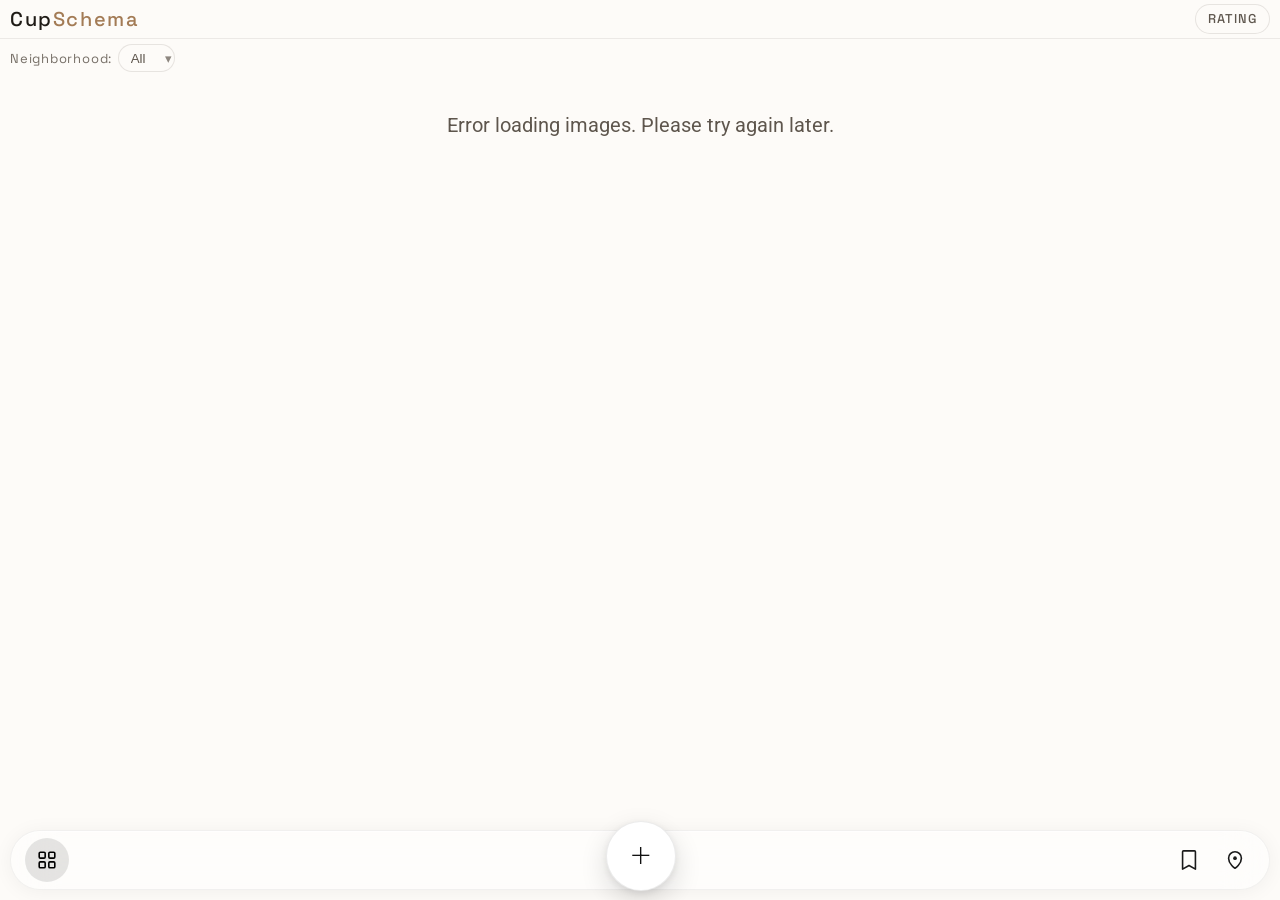
==== docs/index.html @ 4fd27915 "cleaner bar" ====
<!DOCTYPE html>
<html lang="en">

<head>
    <meta charset="UTF-8">
    <meta name="viewport" content="width=device-width, initial-scale=1.0, viewport-fit=cover">
    <meta name="theme-color" content="#ffffff">
    <meta name="apple-mobile-web-app-capable" content="yes">
    <title>The Cup Schema</title>
    <link rel="icon" type="image/x-icon" href="favicon.ico">
    <link rel="preconnect" href="https://fonts.googleapis.com">
    <link rel="preconnect" href="https://fonts.gstatic.com" crossorigin>
    <link href="https://fonts.googleapis.com/css2?family=Roboto:wght@300;400;500;700&display=swap" rel="stylesheet">
    <link href="https://fonts.googleapis.com/css2?family=Space+Grotesk:wght@300;400;500;600;700&display=swap"
        rel="stylesheet">
    <link rel="stylesheet" href="chrome.css?v=8">
    <style>
        /* Warm palette inspired by cup_schema_redesign — used across gallery + chrome fallbacks */
        :root {
            --schema-bg: #fdfbf8;
            --schema-surface: #ffffff;
            --schema-bg-secondary: #f5ede3;
            --schema-text-primary: #1f1b16;
            --schema-text-secondary: #5e564d;
            --schema-text-tertiary: #8a8279;
            --schema-accent: #a37b55;
            --schema-accent-soft: #d3c5b5;
            --schema-border: rgba(43, 26, 14, 0.14);
            --schema-border-secondary: rgba(44, 26, 14, 0.1);
            --schema-border-tertiary: rgba(44, 26, 14, 0.08);
            --schema-inverted: #2c1a0e;
            --schema-inverted-fg: #f5ede3;
            --schema-radius-lg: 12px;
        }

        * {
            margin: 0;
            padding: 0;
            box-sizing: border-box;
        }

        body {
            font-family: 'Roboto', -apple-system, BlinkMacSystemFont, 'Segoe UI', Oxygen, Ubuntu, Cantarell, sans-serif;
            background: var(--schema-bg);
            padding: 0;
            margin: 0;
            color: var(--schema-text-primary);
            user-select: none;
        }

        .content-wrapper {
            padding: 0;
            margin-top: 0;
        }

        .toggle-container {
            display: flex;
            justify-content: flex-start;
            align-items: center;
            gap: 1rem;
            padding: 6px var(--chrome-gutter-end) 2px var(--chrome-gutter-start);
            margin: 0;
            position: relative;
            z-index: 1;
            background: var(--schema-bg);
        }

        .filter-wrapper {
            display: flex;
            align-items: center;
            gap: 0.35rem;
            font-family: 'Space Grotesk', sans-serif;
            font-size: 0.8125rem;
            color: var(--schema-text-secondary);
            letter-spacing: 0.06em;
        }

        .filter-label {
            opacity: 0.85;
            user-select: none !important;
            /* Prevent text selection globally */
            -webkit-user-select: none !important;
            /* For Safari and iOS */
        }

        .filter-select-wrapper {
            display: inline-flex;
            align-items: center;
            position: relative;
            user-select: none !important;
            /* Prevent text selection globally */
            -webkit-user-select: none !important;
            /* For Safari and iOS */
        }

        .filter-select {
            -webkit-appearance: none;
            -moz-appearance: none;
            appearance: none;
            padding: 0.35rem 1.75rem 0.35rem 0.75rem;
            border-radius: 20px;
            border: 0.5px solid var(--schema-border-secondary);
            background-color: var(--schema-bg);
            color: var(--schema-text-secondary);
            cursor: pointer;
            outline: none;
        }

        .filter-arrow {
            font-size: 0.8rem;
            user-select: none !important;
            /* Prevent text selection globally */
            -webkit-user-select: none !important;
            /* For Safari and iOS */
            opacity: 0.7;
            position: absolute;
            right: 0.1rem;
            pointer-events: none;
        }

        .gallery {
            display: grid;
            /* Same auto-fill min widths as pre-redesign (HEAD~2) */
            grid-template-columns: repeat(auto-fill, minmax(300px, 1fr));
            gap: 1.5rem;
            padding: 0.4rem var(--chrome-gutter-end) 1.5rem var(--chrome-gutter-start);
            margin-top: 0;
        }

        /* Full-width row so IntersectionObserver can detect approach to list end */
        .gallery-sentinel {
            grid-column: 1 / -1;
            min-height: 1px;
            pointer-events: none;
        }

        .cafe-card {
            background: var(--schema-bg);
            border: 0.4px solid var(--schema-border);
            border-radius: var(--schema-radius-lg);
            overflow: hidden;
            transition: border-color 0.15s ease, box-shadow 0.15s ease;
            position: relative;
            cursor: default;
            touch-action: manipulation;
            -webkit-tap-highlight-color: transparent;
            min-width: 0;
            width: 100%;
            max-width: 100%;
        }

        .cafe-card:hover {
            border-color: var(--schema-accent);
            box-shadow: 0 1px 0 rgba(163, 123, 85, 0.25);
        }

        .cafe-image-container {
            position: relative;
            user-select: none !important;
            /* Prevent text selection globally */
            -webkit-user-select: none !important;
            /* For Safari and iOS */
            width: 100%;
            height: 228px;
            contain: layout style paint;
            border-radius: var(--schema-radius-lg) var(--schema-radius-lg) 0 0;
            overflow: hidden;
        }

        .cafe-image {
            width: 100%;
            height: 100%;
            object-fit: cover;
            border-radius: 0;
            box-shadow: none;
            filter: contrast(1.05) saturate(1.05);
            transition: filter 0.3s ease;
        }

        .cups-container {
            display: flex;
            justify-content: center;
            align-items: center;
            gap: 0.5rem;
            flex-wrap: wrap;
            contain: layout style paint;
        }

        .cup-icon {
            width: 2rem;
            height: 2rem;
            display: inline-block;
            flex-shrink: 0;
            position: relative;
            will-change: transform;
        }

        .cup-icon svg {
            width: 100%;
            height: 100%;
            display: block;
        }

        .cup-icon.half {
            overflow: hidden;
        }

        .cup-icon.half svg {
            clip-path: inset(50% 0 0 0);
        }

        .cafe-card-text {
            background: var(--schema-bg);
            padding: 14px 16px 14px;
            text-align: left;
        }

        .cafe-card-body-row {
            display: flex;
            align-items: center;
            justify-content: space-between;
            gap: 12px;
        }

        .cafe-card-meta {
            min-width: 0;
            flex: 1;
        }

        .cafe-name-row {
            display: flex;
            align-items: center;
            gap: 6px;
            margin-bottom: 3px;
        }

        .cafe-type-emoji {
            font-size: 1.125rem;
            line-height: 1;
            flex-shrink: 0;
        }

        .cafe-card-rating {
            flex-shrink: 0;
            display: flex;
            flex-direction: column;
            align-items: flex-end;
            justify-content: center;
            gap: 2px;
        }

        .cafe-rating-cups {
            justify-content: flex-end;
            align-items: center;
            gap: 4px;
            flex-wrap: nowrap;
        }

        .cafe-rating-cups .cup-icon {
            width: 1.55rem;
            height: 1.55rem;
        }

        .cafe-name {
            user-select: none !important;
            /* Prevent text selection globally */
            -webkit-user-select: none !important;
            /* For Safari and iOS */
            padding: 0;
            margin: 0;
            font-size: 1rem;
            font-weight: 500;
            text-align: left;
            color: var(--schema-text-primary);
            font-family: 'Space Grotesk', sans-serif;
            background-color: transparent;
            letter-spacing: -0.02em;
            min-width: 0;
        }

        .cafe-neighborhood {
            user-select: none !important;
            /* Prevent text selection globally */
            -webkit-user-select: none !important;
            /* For Safari and iOS */
            font-family: 'Space Grotesk', sans-serif;
            font-size: 0.75rem;
            letter-spacing: 0;
            text-transform: none;
            color: var(--schema-text-secondary);
            text-align: left;
            padding: 0;
            display: flex;
            align-items: center;
            gap: 4px;
        }

        .cafe-subway-icons {
            position: absolute;
            user-select: none !important;
            /* Prevent text selection globally */
            -webkit-user-select: none !important;
            /* For Safari and iOS */
            top: 10px;
            right: 10px;
            bottom: auto;
            left: auto;
            display: flex;
            justify-content: flex-end;
            align-items: center;
            gap: 5px;
            flex-wrap: wrap;
            max-width: calc(100% - 48px);
            z-index: 8;
        }

        .cafe-share-button {
            position: absolute;
            user-select: none !important;
            /* Prevent text selection globally */
            -webkit-user-select: none !important;
            /* For Safari and iOS */
            top: 8px;
            left: 8px;
            right: auto;
            width: 28px;
            height: 28px;
            display: flex;
            align-items: center;
            justify-content: center;
            background: rgba(255, 255, 255, 0.92);
            border-radius: 50%;
            border: 0.5px solid var(--schema-border-secondary);
            cursor: pointer;
            box-shadow: 0 1px 2px rgba(0, 0, 0, 0.06);
            transition: background-color 0.2s ease, box-shadow 0.2s ease, transform 0.1s ease;
            flex-shrink: 0;
            padding: 0;
            text-decoration: none;
            color: var(--schema-text-secondary);
            font-size: 12px;
            z-index: 9;
            touch-action: manipulation;
        }

        .cafe-share-button::before {
            content: '';
            position: absolute;
            top: -8px;
            left: -8px;
            width: 44px;
            height: 44px;
            background: transparent;
            z-index: -1;
        }

        .cafe-share-button:hover {
            background: var(--schema-bg-secondary);
            color: var(--schema-text-primary);
            box-shadow: 0 1px 4px rgba(0, 0, 0, 0.08);
            transform: scale(1.03);
        }

        .cafe-share-button:active {
            transform: scale(0.97);
        }

        .cafe-share-button svg {
            width: 12px;
            height: 12px;
            fill: currentColor;
        }

        .cafe-pin {
            text-decoration: none !important;
            color: var(--schema-accent);
            font-size: 0.6875rem;
            opacity: 0.95;
            cursor: pointer;
            transition: opacity 0.2s ease, transform 0.1s ease;
        }

        .cafe-pin:hover,
        .cafe-pin:focus,
        .cafe-pin:active {
            text-decoration: none !important;
            opacity: 0.8;
            transform: scale(1.2);
        }

        .cafe-pin:active {
            opacity: 0.9;
            transform: scale(0.95);
        }

        .subway-icon {
            width: 20px;
            height: 20px;
            display: inline-block;
            flex-shrink: 0;
            background: rgba(255, 255, 255, 0.9);
            border-radius: 50%;
            padding: 2px;
            box-shadow: 0 1px 3px rgba(0, 0, 0, 0.2);
        }

        .subway-icon svg {
            width: 100%;
            height: 100%;
            display: block;
        }

        .loading {
            grid-column: 1 / -1;
            text-align: center;
            padding: 2rem;
            font-size: 1.25rem;
            color: var(--schema-text-secondary);
        }

        @media (max-width: 768px) {
            .content-wrapper {
                padding: 0;
            }

            .gallery {
                grid-template-columns: repeat(auto-fill, minmax(250px, 1fr));
                gap: 1rem;
                padding: 0.35rem var(--chrome-gutter-end) 1rem var(--chrome-gutter-start);
            }
        }
    </style>
</head>

<body class="has-chrome" data-chrome-page="gallery">
    <header class="chrome-header">
        <div class="chrome-header-inner">
            <a href="index.html" class="chrome-brand">Cup <span class="chrome-brand-accent">Schema</span></a>
            <button type="button" class="chrome-sort" id="toggle-sort">RATING</button>
        </div>
    </header>

    <div class="toggle-container">
        <div class="filter-wrapper">
            <span class="filter-label">Neighborhood:</span>
            <div class="filter-select-wrapper">
                <select id="neighborhood-filter" class="filter-select">
                    <option value="all">All</option>
                </select>
                <span class="filter-arrow">▾</span>
            </div>
        </div>
    </div>

    <div class="content-wrapper">
        <div id="gallery" class="gallery">
            <div class="loading">Loading café images...</div>
        </div>
    </div>

    <footer class="chrome-footer">
        <div class="chrome-footer-track">
            <div class="chrome-footer-side chrome-footer-side--leading">
                <a href="index.html" class="chrome-nav-a chrome-nav-gallery is-active" aria-label="Gallery"
                    aria-current="page">
                    <svg class="chrome-nav-icon" viewBox="0 0 24 24" fill="none" stroke="currentColor"
                        stroke-width="1.75" stroke-linecap="round" stroke-linejoin="round" aria-hidden="true">
                        <rect x="3.5" y="3.5" width="6.5" height="6.5" rx="1.25" />
                        <rect x="14" y="3.5" width="6.5" height="6.5" rx="1.25" />
                        <rect x="3.5" y="14" width="6.5" height="6.5" rx="1.25" />
                        <rect x="14" y="14" width="6.5" height="6.5" rx="1.25" />
                    </svg>
                </a>
            </div>
            <div class="chrome-footer-center">
                <a href="add.html" class="chrome-fab-add" aria-label="Add café">+</a>
            </div>
            <div class="chrome-footer-side chrome-footer-side--trailing">
                <button type="button" class="chrome-footer-btn chrome-nav-watchlist" data-watchlist-open
                    aria-label="Watchlist">
                    <svg class="chrome-nav-icon" viewBox="0 0 24 24" fill="none" stroke="currentColor"
                        stroke-width="1.75" stroke-linecap="round" stroke-linejoin="round" aria-hidden="true">
                        <path d="M6 2h12a1 1 0 011 1v19l-7-4-7 4V3a1 1 0 011-1z" />
                    </svg>
                </button>
                <a href="map.html" class="chrome-nav-a chrome-nav-map" aria-label="Map">
                    <svg class="chrome-nav-icon" viewBox="0 0 24 24" fill="none" stroke="currentColor"
                        stroke-width="1.75" stroke-linecap="round" stroke-linejoin="round" aria-hidden="true">
                        <path d="M12 21s7-4.5 7-11a7 7 0 10-14 0c0 6.5 7 11 7 11z" />
                        <circle cx="12" cy="10" r="2" fill="currentColor" stroke="none" />
                    </svg>
                </a>
            </div>
        </div>
    </footer>

    <!-- Load SVG sprite for subway icons and coffee cup -->
    <script>
        // Load and inject the sprite sheets
        (function () {
            // Load subway icons sprite
            fetch('all_icons.svg')
                .then(response => {
                    if (!response.ok) {
                        throw new Error('Failed to load icons.svg');
                    }
                    return response.text();
                })
                .then(sprite => {
                    // Create a container div and insert the sprite HTML
                    const container = document.createElement('div');
                    container.id = 'svg-sprite-container';
                    container.style.display = 'none';
                    container.innerHTML = sprite;
                    document.body.insertBefore(container, document.body.firstChild);
                })
                .catch(err => {
                    console.warn('Could not load icons.svg sprite. Make sure to run: npm run build-icons', err);
                });

            // Load coffee cup SVG and add to sprite
            fetch('coffeecup2.svg')
                .then(response => {
                    if (!response.ok) {
                        throw new Error('Failed to load coffeecup2.svg');
                    }
                    return response.text();
                })
                .then(svgContent => {
                    // Extract the SVG content and add an ID to it
                    const parser = new DOMParser();
                    const svgDoc = parser.parseFromString(svgContent, 'image/svg+xml');
                    const svgElement = svgDoc.querySelector('svg');

                    if (svgElement) {
                        // Get or set viewBox for proper scaling
                        let viewBox = svgElement.getAttribute('viewBox');
                        if (!viewBox) {
                            const width = svgElement.getAttribute('width') || '1024';
                            const height = svgElement.getAttribute('height') || '1024';
                            viewBox = `0 0 ${width} ${height}`;
                            svgElement.setAttribute('viewBox', viewBox);
                        }

                        // Set an ID for the sprite reference
                        svgElement.id = 'coffeecup-icon';
                        // Remove any existing width/height to make it scalable
                        svgElement.removeAttribute('width');
                        svgElement.removeAttribute('height');

                        // Add to sprite container or create one if it doesn't exist
                        let container = document.getElementById('svg-sprite-container');
                        if (!container) {
                            container = document.createElement('div');
                            container.id = 'svg-sprite-container';
                            container.style.display = 'none';
                            document.body.insertBefore(container, document.body.firstChild);
                        }
                        container.appendChild(svgElement);
                    }
                })
                .catch(err => {
                    console.error('Error loading coffee cup SVG:', err);
                });
        })();
    </script>

    <script src="chrome.js"></script>
    <script src="api-config.js"></script>
    <script>
        const C = window.CafeHopConfig || {};
        const BUCKET_URL = (C.bucketUrl || '').replace(/\/$/, '');
        const CAFE_API_URL = (C.cafeUrl || '').replace(/\/$/, '');
        let currentSort = 'rating'; // Default sort by ELO rating
        let watchlistOnlyMode = false;
        let currentNeighborhoodFilter = 'all';
        let cachedCafes = null; // Cache cafes in memory so sort/filter don't refetch
        let cachedSortedCafes = null; // Cache sorted cafes to avoid re-sorting
        let cachedFilteredCafes = null; // Cache filtered cafes
        let galleryScrollObserver = null;

        /** First paint: few cards + few image requests; more rows append on scroll. */
        const GALLERY_INITIAL_CARDS = 24;
        const GALLERY_SCROLL_CHUNK = 20;
        const GALLERY_EAGER_IMAGE_COUNT = 8;

        // Function to parse cafe name from filename
        function parseCafeName(filename) {
            // Remove file extension
            return filename.replace(/\.[^/.]+$/, "");
        }

        /** Escape text for safe insertion into HTML (café data is untrusted once in Dynamo/S3). */
        function escapeHtml(text) {
            if (text == null || text === '') return '';
            const div = document.createElement('div');
            div.textContent = String(text);
            return div.innerHTML;
        }

        /** Only allow http(s) URLs for img/src and links (blocks javascript:, data:, etc.). */
        function safeHttpUrl(url) {
            const s = String(url || '').trim();
            if (!s) return '';
            const low = s.slice(0, 8).toLowerCase();
            if (low.startsWith('https://') || low.startsWith('http://')) return s;
            return '';
        }

        /** SVG fragment id for <use href="#..."> — allow typical NYC line ids only. */
        function safeSubwayFragmentId(route) {
            const s = String(route || '').trim();
            return /^[a-zA-Z0-9_.+@-]+$/.test(s) ? s : '';
        }

        /** Normalize GET /cafes (DynamoDB) JSON — snake_case from FastAPI — to gallery card shape. */
        function cafeFromDynamoApiRecord(cafe) {
            const key = cafe.s3_key || cafe.s3Key || '';
            const imageUrl = (cafe.image_url || cafe.imageUrl || '').trim()
                || (BUCKET_URL && key ? BUCKET_URL + '/' + key : '');
            const mapThumb = BUCKET_URL && key ? BUCKET_URL + '/mapThumbnails/' + key : '';
            const lat = cafe.latitude != null ? Number(cafe.latitude) : null;
            const lon = cafe.longitude != null ? Number(cafe.longitude) : null;
            const elo = cafe.elo_star_rating != null ? Number(cafe.elo_star_rating)
                : (cafe.eloStarRating != null ? Number(cafe.eloStarRating) : null);
            return {
                key,
                name: (cafe.name || '').trim() || parseCafeName(key),
                imageUrl,
                thumbnailUrl: mapThumb || imageUrl,
                lastModified: cafe.last_modified || cafe.lastModified || '',
                neighborhood: cafe.neighborhood || null,
                subwayRoutes: cafe.subway_routes || cafe.subwayRoutes || null,
                subwayStation: cafe.subway_station || cafe.subwayStation || null,
                subwayDistanceM: cafe.subway_distance_m != null ? cafe.subway_distance_m : (cafe.subwayDistanceM ?? null),
                latitude: lat,
                longitude: lon,
                eloStarRating: elo,
                stars: elo != null ? elo : 0,
                notes: cafe.notes || null,
                google_maps_link: cafe.google_maps_link || null,
                google_maps_place_type: cafe.google_maps_place_type || null,
                shareCardPngUrl: cafe.share_card_png_url || cafe.shareCardPngUrl || '',
                visited: true
            };
        }

        // Function to generate star rating HTML using SVG sprite (supports half cups for .5 ratings)
        function generateStars(count) {
            if (count === null || count === undefined || count === 0) {
                return '';
            }

            const fullCups = Math.floor(count);
            const hasHalf = count % 1 >= 0.5;

            let result = '';

            // Generate full cups using SVG sprite
            for (let i = 0; i < fullCups; i++) {
                result += '<span class="cup-icon"><svg width="100%" height="100%" viewBox="0 0 1024 1024"><use href="#coffeecup-icon" xlink:href="#coffeecup-icon"></use></svg></span>';
            }

            // Generate half cup if needed
            if (hasHalf) {
                result += '<span class="cup-icon half"><svg width="100%" height="100%" viewBox="0 0 1024 1024"><use href="#coffeecup-icon" xlink:href="#coffeecup-icon"></use></svg></span>';
            }

            return result;
        }

        // Function to sort cafes by name
        function sortByName(cafes) {
            // Create a copy to avoid mutating the original array
            return [...cafes].sort((a, b) => a.name.localeCompare(b.name));
        }

        // Function to sort cafes by ELO star rating (highest first)
        function sortByEloRating(cafes) {
            // Create a copy to avoid mutating the original array
            return [...cafes].sort((a, b) => {
                const ratingA = a.eloStarRating !== null && a.eloStarRating !== undefined
                    ? parseFloat(a.eloStarRating)
                    : -Infinity;
                const ratingB = b.eloStarRating !== null && b.eloStarRating !== undefined
                    ? parseFloat(b.eloStarRating)
                    : -Infinity;

                // Primary sort: by ELO star rating (descending)
                if (ratingA !== ratingB) {
                    return ratingB - ratingA;
                }

                // Secondary sort: by name (ascending) when ratings are equal
                return a.name.localeCompare(b.name);
            });
        }


        // Function to generate subway icon HTML using sprite
        function generateSubwayIcons(routes) {
            if (!routes || routes.length === 0) return '';

            const iconsHtml = routes.map(route => {
                const iconId = safeSubwayFragmentId(route);
                if (!iconId) return '';

                return `
                    <span class="subway-icon">
                        <svg width="28" height="28" viewBox="0 0 90 90">
                            <use href="#${iconId}" xlink:href="#${iconId}"></use>
                        </svg>
                    </span>
                `;
            }).join('');

            return `<div class="cafe-subway-icons">${iconsHtml}</div>`;
        }

        async function loadImages() {
            const gallery = document.getElementById('gallery');

            try {
                if (galleryScrollObserver) {
                    galleryScrollObserver.disconnect();
                    galleryScrollObserver = null;
                }

                // Load cafes once per page load (memory: cachedCafes). List always comes from GET /cafes (DynamoDB).
                if (!cachedCafes) {
                    if (!CAFE_API_URL || CAFE_API_URL.includes('YOUR_CAFE')) {
                        throw new Error('Configure CafeHopConfig.cafeUrl (café API backed by DynamoDB).');
                    }
                    const response = await fetch(CAFE_API_URL + '/cafes?limit=500');
                    if (!response.ok) {
                        throw new Error(`Cafe API failed: ${response.status}`);
                    }
                    const jsonData = await response.json();
                    const cafesRaw = jsonData.cafes || [];
                    cachedCafes = cafesRaw.map(cafeFromDynamoApiRecord);

                    cachedSortedCafes = null;
                    cachedFilteredCafes = null;
                }

                const cafes = cachedCafes;

                // Clear current gallery contents
                gallery.innerHTML = '';

                // Build neighborhood filter options from cached cafes
                const neighborhoodSelect = document.getElementById('neighborhood-filter');
                if (neighborhoodSelect) {
                    const previousValue = currentNeighborhoodFilter;
                    const neighborhoods = Array.from(
                        new Set(
                            cafes
                                .map(c => c.neighborhood)
                                .filter(n => n && n.trim().length > 0)
                        )
                    ).sort((a, b) => a.localeCompare(b));

                    neighborhoodSelect.innerHTML = '<option value=\"all\">All</option>' +
                        neighborhoods.map(n => `<option value=\"${escapeHtml(n)}\">${escapeHtml(n)}</option>`).join('');

                    // Restore previous selection if still available
                    if (previousValue && previousValue !== 'all' && neighborhoods.includes(previousValue)) {
                        neighborhoodSelect.value = previousValue;
                        currentNeighborhoodFilter = previousValue;
                    } else {
                        neighborhoodSelect.value = 'all';
                        currentNeighborhoodFilter = 'all';
                    }
                }

                // Apply neighborhood filter (with caching)
                let filteredCafes;
                const filterKey = currentNeighborhoodFilter;
                if (cachedFilteredCafes && cachedFilteredCafes.filterKey === filterKey) {
                    filteredCafes = cachedFilteredCafes.cafes;
                } else {
                    filteredCafes = currentNeighborhoodFilter === 'all'
                        ? cafes
                        : cafes.filter(cafe => cafe.neighborhood === currentNeighborhoodFilter);
                    cachedFilteredCafes = { filterKey, cafes: filteredCafes };
                }

                // Sort cafes based on current sort mode (with caching)
                let sortedCafes;
                const sortKey = `${currentSort}-${filterKey}-wl:${watchlistOnlyMode ? '1' : '0'}`;
                if (cachedSortedCafes && cachedSortedCafes.sortKey === sortKey) {
                    sortedCafes = cachedSortedCafes.cafes;
                } else {
                    sortedCafes = currentSort === 'name' ? sortByName(filteredCafes) : sortByEloRating(filteredCafes);
                    cachedSortedCafes = { sortKey, cafes: sortedCafes };
                }

                if (watchlistOnlyMode && window.CafeHopWatchlist) {
                    const wlIds = new Set(window.CafeHopWatchlist.loadList().map(function (x) { return x.id; }));
                    sortedCafes = sortedCafes.filter(function (c) {
                        return wlIds.has(window.CafeHopWatchlist.cafeId(c));
                    });
                }

                // First batch of cards only (rest on scroll) so fewer images compete on open
                renderCafesIncrementally(sortedCafes, gallery);
            } catch (error) {
                console.error('Error loading images:', error);
                const local =
                    location.hostname === '127.0.0.1' || location.hostname === 'localhost';
                const detail =
                    local && error && error.message
                        ? `<p class="loading" style="font-size:0.8rem;margin-top:0.35rem;opacity:0.82">${escapeHtml(
                            error.message
                        )}</p>`
                        : '';
                gallery.innerHTML =
                    '<div class="loading">Error loading images. Please try again later.</div>' + detail;
            }
        }

        function renderCafesIncrementally(cafes, gallery) {
            if (galleryScrollObserver) {
                galleryScrollObserver.disconnect();
                galleryScrollObserver = null;
            }

            if (!cafes.length) {
                return;
            }

            let nextIndex = 0;

            function appendCount(n) {
                const end = Math.min(nextIndex + n, cafes.length);
                for (let i = nextIndex; i < end; i++) {
                    const eager = i < GALLERY_EAGER_IMAGE_COUNT;
                    gallery.appendChild(createCafeCard(cafes[i], {
                        eagerImage: eager,
                        fetchPriority: eager ? 'high' : undefined,
                    }));
                }
                nextIndex = end;
                return nextIndex >= cafes.length;
            }

            appendCount(Math.min(GALLERY_INITIAL_CARDS, cafes.length));
            if (nextIndex >= cafes.length) {
                return;
            }

            const sentinel = document.createElement('div');
            sentinel.className = 'gallery-sentinel';
            sentinel.setAttribute('aria-hidden', 'true');
            gallery.appendChild(sentinel);

            let rafPending = false;
            galleryScrollObserver = new IntersectionObserver(function (entries) {
                if (!entries.some(function (e) { return e.isIntersecting; })) {
                    return;
                }
                if (rafPending) {
                    return;
                }
                rafPending = true;
                requestAnimationFrame(function () {
                    rafPending = false;
                    appendCount(GALLERY_SCROLL_CHUNK);
                    if (nextIndex >= cafes.length) {
                        galleryScrollObserver.disconnect();
                        galleryScrollObserver = null;
                        sentinel.remove();
                    }
                });
            }, { root: null, rootMargin: '600px 0px', threshold: 0 });

            galleryScrollObserver.observe(sentinel);
        }

        // Function to handle sharing the image
        async function shareImage(imageUrl, fileName) {
            const safeUrl = safeHttpUrl(imageUrl);
            if (!safeUrl) {
                alert('Invalid share link.');
                return;
            }
            const safeBase = String(fileName || 'cafe').replace(/[^a-zA-Z0-9 _.-]/g, '_').trim().slice(0, 120) || 'cafe';
            try {
                const response = await fetch(safeUrl, {
                    mode: "cors",
                    cache: "no-store",
                });

                if (!response.ok) {
                    throw new Error(`Download failed: ${response.status}`);
                }

                const blob = await response.blob();

                const blobUrl = URL.createObjectURL(blob);
                const a = document.createElement("a");

                a.href = blobUrl;
                a.download = `${safeBase}.png`; // name user gets
                document.body.appendChild(a);
                a.click();

                a.remove();
                URL.revokeObjectURL(blobUrl);
            } catch (err) {
                console.error("Download error:", err);
                alert("Download failed.");
            }
        }


        // Extract card creation into a separate function for reusability
        function createCafeCard(cafe, imgOpts) {
            imgOpts = imgOpts || {};
            const eagerImage = Boolean(imgOpts.eagerImage);
            const fetchPriority = imgOpts.fetchPriority;
            const loadingAttr = eagerImage ? 'eager' : 'lazy';
            const fetchPriorityAttr =
                fetchPriority === 'high' || fetchPriority === 'low'
                    ? ' fetchpriority="' + fetchPriority + '"'
                    : '';

            const card = document.createElement('div');
            card.className = 'cafe-card visited';

            const cupsInner = generateStars(cafe.stars);
            const ratingColumnHtml = cupsInner
                ? `<div class="cafe-card-rating"><div class="cups-container cafe-rating-cups">${cupsInner}</div></div>`
                : '';

            const gmUrl = safeHttpUrl(cafe.google_maps_link);
            const neighborhoodHtml = cafe.neighborhood
                ? `<div class="cafe-neighborhood">` +
                (gmUrl
                    ? `<a href="${escapeHtml(gmUrl)}" target="_blank" rel="noopener noreferrer" class="cafe-pin" title="Open in Google Maps">📍</a>`
                    : '') +
                `<span>${escapeHtml(cafe.neighborhood)}</span></div>`
                : '';

            const subwayIconsHtml = generateSubwayIcons(cafe.subwayRoutes);

            let placeTypeEmojiHtml = '';
            const ptype = String(cafe.google_maps_place_type || '').toLowerCase();
            if (ptype === 'bakery') {
                placeTypeEmojiHtml = '<span class="cafe-type-emoji" aria-hidden="true">🥐</span>';
            } else if (/^[a-z_]+$/.test(ptype) && ptype.length >= 2 && ptype.length <= 64) {
                placeTypeEmojiHtml = '<span class="cafe-type-emoji" aria-hidden="true">☕</span>';
            }

            // Full S3 object for cards; thumbnailUrl is often mapThumbnails/* (~150px JPEG for the map).
            const imageSrcRaw = cafe.imageUrl || cafe.thumbnailUrl;
            const imageSrc = safeHttpUrl(imageSrcRaw);

            card.innerHTML = `
                <div class="cafe-image-container">
                    <img class="cafe-image" src="${escapeHtml(imageSrc)}" alt="${escapeHtml(cafe.name)}" loading="${loadingAttr}"${fetchPriorityAttr}>
                    ${subwayIconsHtml}
                </div>
                <div class="cafe-card-text">
                    <div class="cafe-card-body-row">
                        <div class="cafe-card-meta">
                            <div class="cafe-name-row">
                                ${placeTypeEmojiHtml}
                                <div class="cafe-name">${escapeHtml(cafe.name)}</div>
                            </div>
                            ${neighborhoodHtml}
                        </div>
                        ${ratingColumnHtml}
                    </div>
                </div>
            `;

            const imageContainer = card.querySelector('.cafe-image-container');
            const sharePng = safeHttpUrl(cafe.shareCardPngUrl);
            if (sharePng) {
                const shareBtn = document.createElement('button');
                shareBtn.type = 'button';
                shareBtn.className = 'cafe-share-button';
                shareBtn.title = 'Download share card';
                shareBtn.setAttribute('aria-label', 'Download share card image');
                shareBtn.innerHTML = `<svg viewBox="0 0 24 24" xmlns="http://www.w3.org/2000/svg" aria-hidden="true">
                            <path d="M18 16.08c-.76 0-1.44.3-1.96.77L8.91 12.7c.05-.23.09-.46.09-.7s-.04-.47-.09-.7l7.05-4.11c.54.5 1.25.81 2.04.81 1.66 0 3-1.34 3-3s-1.34-3-3-3-3 1.34-3 3c0 .24.04.47.09.7L8.04 9.81C7.5 9.31 6.79 9 6 9c-1.66 0-3 1.34-3 3s1.34 3 3 3c.79 0 1.5-.31 2.04-.81l7.12 4.16c-.05.21-.08.43-.08.65 0 1.61 1.31 2.92 2.92 2.92 1.61 0 2.92-1.31 2.92-2.92s-1.31-2.92-2.92-2.92z"/>
                        </svg>`;
                const stop = (e) => e.stopPropagation();
                shareBtn.addEventListener('touchstart', stop, { passive: true });
                shareBtn.addEventListener('touchend', stop, { passive: true });
                shareBtn.addEventListener('click', (e) => {
                    e.stopPropagation();
                    shareImage(sharePng, cafe.name);
                });
                imageContainer.appendChild(shareBtn);
            }

            return card;
        }

        // Toggle sort mode
        const sortButton = document.getElementById('toggle-sort');
        function updateSortLabel() {
            if (!sortButton) return;
            sortButton.textContent = currentSort === 'rating' ? 'RATING' : 'A/Z';
        }

        if (sortButton) {
            sortButton.addEventListener('click', () => {
                currentSort = currentSort === 'rating' ? 'name' : 'rating';
                updateSortLabel();
                loadImages();
            });
            // Set initial label based on default sort mode
            updateSortLabel();
        }

        // Neighborhood filter change
        const neighborhoodSelectEl = document.getElementById('neighborhood-filter');
        if (neighborhoodSelectEl) {
            neighborhoodSelectEl.addEventListener('change', (e) => {
                currentNeighborhoodFilter = e.target.value;
                loadImages();
            });
        }

        window.__cafeHopWatchlistOnly = false;
        document.addEventListener('cafehop-watchlist-only', function (e) {
            watchlistOnlyMode = Boolean(e.detail && e.detail.only);
            window.__cafeHopWatchlistOnly = watchlistOnlyMode;
            cachedSortedCafes = null;
            loadImages();
        });
        document.addEventListener('cafehop-watchlist-changed', function () {
            cachedSortedCafes = null;
            loadImages();
        });

        try {
            if (new URLSearchParams(location.search).get('watchlist') === '1') {
                watchlistOnlyMode = true;
                window.__cafeHopWatchlistOnly = true;
            }
        } catch (_) { /* ignore */ }

        // Load images when page loads
        document.addEventListener('DOMContentLoaded', loadImages);
    </script>
</body>

</html>
---- docs/chrome.css ----
/* Shared app chrome: thin header + floating footer pill (iPhone-first, safe areas). Shell A — light editorial. */

:root {
    --chrome-header-h: 32px;
    --chrome-below-header-gap: 3px;
    /* Bar height (grid row); + is larger and centered with position:absolute so row stays slim */
    --chrome-footer-track-h: 46px;
    --chrome-fab-size: 70px;
    /* FAB is larger than the pill; centered, it overlaps top and bottom of the bar equally */
    --chrome-fab-past-track: calc((var(--chrome-fab-size) - var(--chrome-footer-track-h)) / 2);
    --chrome-footer-pad: max(10px, env(safe-area-inset-bottom, 0px));
    /* Nudge FAB up so it does not clip past the home indicator / screen bottom */
    --chrome-fab-lift: -4px;
    --chrome-footer-total: calc(var(--chrome-footer-pad) + var(--chrome-footer-track-h) + var(--chrome-fab-past-track) + 18px - var(--chrome-fab-lift));
    --chrome-header-pad-top: max(3px, env(safe-area-inset-top, 0px));
    /* Horizontal inset: matches header title edge (notch-aware) */
    --chrome-gutter-start: max(10px, env(safe-area-inset-left, 0px));
    --chrome-gutter-end: max(10px, env(safe-area-inset-right, 0px));
    /* Lower alpha = more see-through; blur keeps controls readable */
    --chrome-frost: rgba(255, 255, 255, 0.48);
    --chrome-frost-border: rgba(0, 0, 0, 0.05);
}

html {
    height: 100%;
    /* iOS Safari: percentage heights on body resolve against the painted viewport */
    height: -webkit-fill-available;
}

body.has-chrome {
    /* Order matters: each line overrides the previous where supported */
    min-height: 100vh;
    min-height: 100dvh;
    min-height: -webkit-fill-available;
    padding-top: calc(var(--chrome-header-h) + var(--chrome-header-pad-top) + var(--chrome-below-header-gap));
    padding-bottom: var(--chrome-footer-total);
}

/* --- Thin header (light, constrained width) --- */
.chrome-header {
    position: fixed;
    top: 0;
    left: 0;
    right: 0;
    z-index: 3000;
    padding: var(--chrome-header-pad-top) var(--chrome-gutter-end) 3px var(--chrome-gutter-start);
    background: var(--schema-bg, #fdfbf8);
    border-bottom: 1px solid var(--schema-border-tertiary, rgba(0, 0, 0, 0.1));
    box-sizing: border-box;
}

.chrome-header-inner {
    width: 100%;
    display: flex;
    align-items: center;
    justify-content: space-between;
    gap: 10px;
    min-height: var(--chrome-header-h);
}

/* Match gallery “Neighborhood” row: .filter-wrapper */
.chrome-brand {
    font-family: 'Space Grotesk', sans-serif;
    font-size: 1.25rem;
    font-weight: 500;
    letter-spacing: 0.08em;
    color: var(--schema-text-primary, rgba(0, 0, 0, 0.85));
    text-decoration: none;
    line-height: 1;
    min-height: var(--chrome-header-h);
    display: inline-flex;
    align-items: center;
    -webkit-tap-highlight-color: transparent;
}

.chrome-brand-accent {
    color: var(--schema-accent, #a37b55);
    font-weight: 500;
    letter-spacing: 0.08em;
}

.chrome-sort {
    flex-shrink: 0;
    min-width: 44px;
    min-height: 30px;
    padding: 5px 12px;
    display: inline-flex;
    align-items: center;
    justify-content: center;
    font-family: 'Space Grotesk', sans-serif;
    font-size: 0.8rem;
    font-weight: 500;
    letter-spacing: 0.08em;
    text-transform: uppercase;
    color: var(--schema-text-secondary, rgba(0, 0, 0, 0.85));
    background: var(--schema-bg, #fdfbf8);
    border: 0.5px solid var(--schema-border-secondary, rgba(0, 0, 0, 0.12));
    border-radius: 20px;
    cursor: pointer;
    -webkit-tap-highlight-color: transparent;
    text-decoration: none;
    box-sizing: border-box;
    line-height: 1;
}

.chrome-sort:hover {
    background: var(--schema-bg-secondary, #f5ede3);
}

.chrome-sort:active {
    background: var(--schema-bg-secondary, #f0e8de);
}

/* --- Footer: frosted pill contains all controls --- */
.chrome-footer {
    position: fixed;
    left: 0;
    right: 0;
    bottom: 0;
    z-index: 3000;
    display: flex;
    justify-content: center;
    align-items: flex-end;
    padding: calc(4px + var(--chrome-fab-past-track)) var(--chrome-gutter-end) var(--chrome-footer-pad) var(--chrome-gutter-start);
    box-sizing: border-box;
    pointer-events: none;
    background: transparent;
}

.chrome-footer-track {
    pointer-events: auto;
    width: 100%;
    max-width: none;
    display: grid;
    grid-template-columns: 1fr auto 1fr;
    /* center column stays short; + overlaps via position:absolute */
    align-items: center;
    min-height: 0;
    padding: 6px 12px 6px 14px;
    overflow: visible;
    border-radius: 999px;
    background: rgba(255, 255, 255, 0.58);
    border: 1px solid var(--chrome-frost-border);
    box-shadow:
        0 2px 20px rgba(0, 0, 0, 0.05),
        0 1px 0 rgba(255, 255, 255, 0.55) inset;
    box-sizing: border-box;
    gap: 0;
}

@supports ((-webkit-backdrop-filter: blur(1px)) or (backdrop-filter: blur(1px))) {
    .chrome-footer-track {
        background: var(--chrome-frost);
        backdrop-filter: blur(22px) saturate(1.2);
        -webkit-backdrop-filter: blur(22px) saturate(1.2);
    }
}

/* Gallery (left) | + (center) | watchlist + map (right) */
.chrome-footer-side {
    display: flex;
    align-items: center;
    align-self: center;
    overflow: visible;
}

.chrome-footer-side--leading {
    justify-content: flex-start;
    justify-self: start;
    gap: 0;
}

.chrome-footer-side--trailing {
    justify-content: flex-end;
    justify-self: end;
    gap: 2px;
}

.chrome-footer-center {
    position: relative;
    display: flex;
    align-items: center;
    justify-content: center;
    justify-self: center;
    align-self: center;
    overflow: visible;
    /* Row height follows this box, not the oversized + */
    width: var(--chrome-fab-size);
    min-width: var(--chrome-fab-size);
    height: var(--chrome-footer-track-h);
    min-height: var(--chrome-footer-track-h);
    max-height: var(--chrome-footer-track-h);
}

.chrome-footer-btn {
    width: 44px;
    height: 44px;
    min-width: 44px;
    min-height: 44px;
    display: inline-flex;
    align-items: center;
    justify-content: center;
    padding: 0;
    border: none;
    border-radius: 50%;
    background: transparent;
    color: #1a1a1a;
    cursor: pointer;
    -webkit-tap-highlight-color: transparent;
}

.chrome-footer-btn:active {
    background: rgba(0, 0, 0, 0.06);
}

.chrome-fab-add {
    position: absolute;
    left: 50%;
    top: 50%;
    width: var(--chrome-fab-size);
    height: var(--chrome-fab-size);
    min-width: var(--chrome-fab-size);
    min-height: var(--chrome-fab-size);
    flex-shrink: 0;
    display: inline-flex;
    align-items: center;
    justify-content: center;
    border-radius: 50%;
    background: #fff;
    color: #111;
    font-size: 2.2rem;
    font-weight: 200;
    line-height: 1;
    text-decoration: none;
    transform: translate(-50%, calc(-50% + var(--chrome-fab-lift)));
    box-shadow:
        0 10px 28px rgba(0, 0, 0, 0.14),
        0 2px 8px rgba(0, 0, 0, 0.08);
    border: 1px solid rgba(0, 0, 0, 0.08);
    -webkit-tap-highlight-color: transparent;
}

.chrome-fab-add:active {
    transform: translate(-50%, calc(-50% + var(--chrome-fab-lift))) scale(0.96);
}

.chrome-nav-icon {
    width: 22px;
    height: 22px;
    display: block;
    flex-shrink: 0;
}

.chrome-nav-a {
    display: inline-flex;
    align-items: center;
    justify-content: center;
    width: 44px;
    height: 44px;
    min-width: 44px;
    min-height: 44px;
    border-radius: 50%;
    background: transparent;
    color: #1a1a1a;
    text-decoration: none;
    -webkit-tap-highlight-color: transparent;
}

.chrome-nav-a:active {
    background: rgba(0, 0, 0, 0.06);
}

.chrome-nav-a.is-active {
    background: rgba(0, 0, 0, 0.1);
    color: #000;
}

.chrome-fab-add.is-active {
    background: #fff;
    color: #000;
    transform: translate(-50%, calc(-50% + var(--chrome-fab-lift)));
    box-shadow:
        0 0 0 2px rgba(0, 0, 0, 0.14),
        0 10px 28px rgba(0, 0, 0, 0.12),
        0 2px 8px rgba(0, 0, 0, 0.06);
}

.chrome-fab-add.is-active:active {
    transform: translate(-50%, calc(-50% + var(--chrome-fab-lift))) scale(0.96);
}

/* --- Watchlist sheet --- */
.watchlist-sheet {
    position: fixed;
    inset: 0;
    z-index: 4000;
    pointer-events: none;
    opacity: 0;
    transition: opacity 0.2s ease;
}

.watchlist-sheet.is-open {
    pointer-events: auto;
    opacity: 1;
}

.watchlist-sheet-backdrop {
    position: absolute;
    inset: 0;
    background: rgba(0, 0, 0, 0.45);
}

.watchlist-sheet-panel {
    position: absolute;
    left: 0;
    right: 0;
    bottom: 0;
    max-height: min(78vh, 640px);
    background: #fafafa;
    border-radius: 16px 16px 0 0;
    padding: 12px 16px calc(20px + env(safe-area-inset-bottom));
    box-shadow: 0 -8px 32px rgba(0, 0, 0, 0.2);
    transform: translateY(100%);
    transition: transform 0.25s ease;
    display: flex;
    flex-direction: column;
    gap: 12px;
}

.watchlist-sheet.is-open .watchlist-sheet-panel {
    transform: translateY(0);
}

.watchlist-sheet-handle {
    width: 40px;
    height: 4px;
    border-radius: 2px;
    background: rgba(0, 0, 0, 0.15);
    margin: 4px auto 0;
}

.watchlist-sheet-title-row {
    display: flex;
    align-items: center;
    justify-content: space-between;
    gap: 12px;
}

.watchlist-sheet-title {
    font-family: 'Space Grotesk', sans-serif;
    font-size: 1rem;
    font-weight: 600;
    letter-spacing: 0.06em;
    text-transform: uppercase;
    color: #111;
}

.watchlist-sheet-close {
    min-width: 44px;
    min-height: 44px;
    border: none;
    background: transparent;
    font-size: 1.25rem;
    line-height: 1;
    cursor: pointer;
    color: #333;
    border-radius: 8px;
}

.watchlist-only-row {
    display: flex;
    align-items: center;
    gap: 10px;
    font-family: 'Roboto', sans-serif;
    font-size: 0.9rem;
    color: #333;
}

.watchlist-only-row input {
    width: 18px;
    height: 18px;
}

.watchlist-sheet-list {
    overflow-y: auto;
    -webkit-overflow-scrolling: touch;
    flex: 1;
    min-height: 120px;
    display: flex;
    flex-direction: column;
    gap: 10px;
}

.watchlist-sheet-empty {
    font-family: 'Roboto', sans-serif;
    font-size: 0.9rem;
    color: #666;
    padding: 1rem 0;
    text-align: center;
}

.watchlist-row {
    display: flex;
    align-items: center;
    gap: 12px;
    padding: 10px;
    background: #fff;
    border-radius: 10px;
    border: 1px solid rgba(0, 0, 0, 0.06);
}

.watchlist-row-thumb {
    width: 52px;
    height: 52px;
    border-radius: 6px;
    object-fit: cover;
    flex-shrink: 0;
    background: #eee;
}

.watchlist-row-meta {
    flex: 1;
    min-width: 0;
}

.watchlist-row-name {
    font-weight: 500;
    font-size: 0.95rem;
    color: #111;
    white-space: nowrap;
    overflow: hidden;
    text-overflow: ellipsis;
}

.watchlist-row-sub {
    font-size: 0.8rem;
    color: #666;
    margin-top: 2px;
}

.watchlist-row-remove {
    min-width: 44px;
    min-height: 44px;
    border: none;
    background: transparent;
    color: #888;
    font-size: 1.1rem;
    cursor: pointer;
    border-radius: 8px;
}

.watchlist-row-remove:active {
    background: rgba(0, 0, 0, 0.06);
}
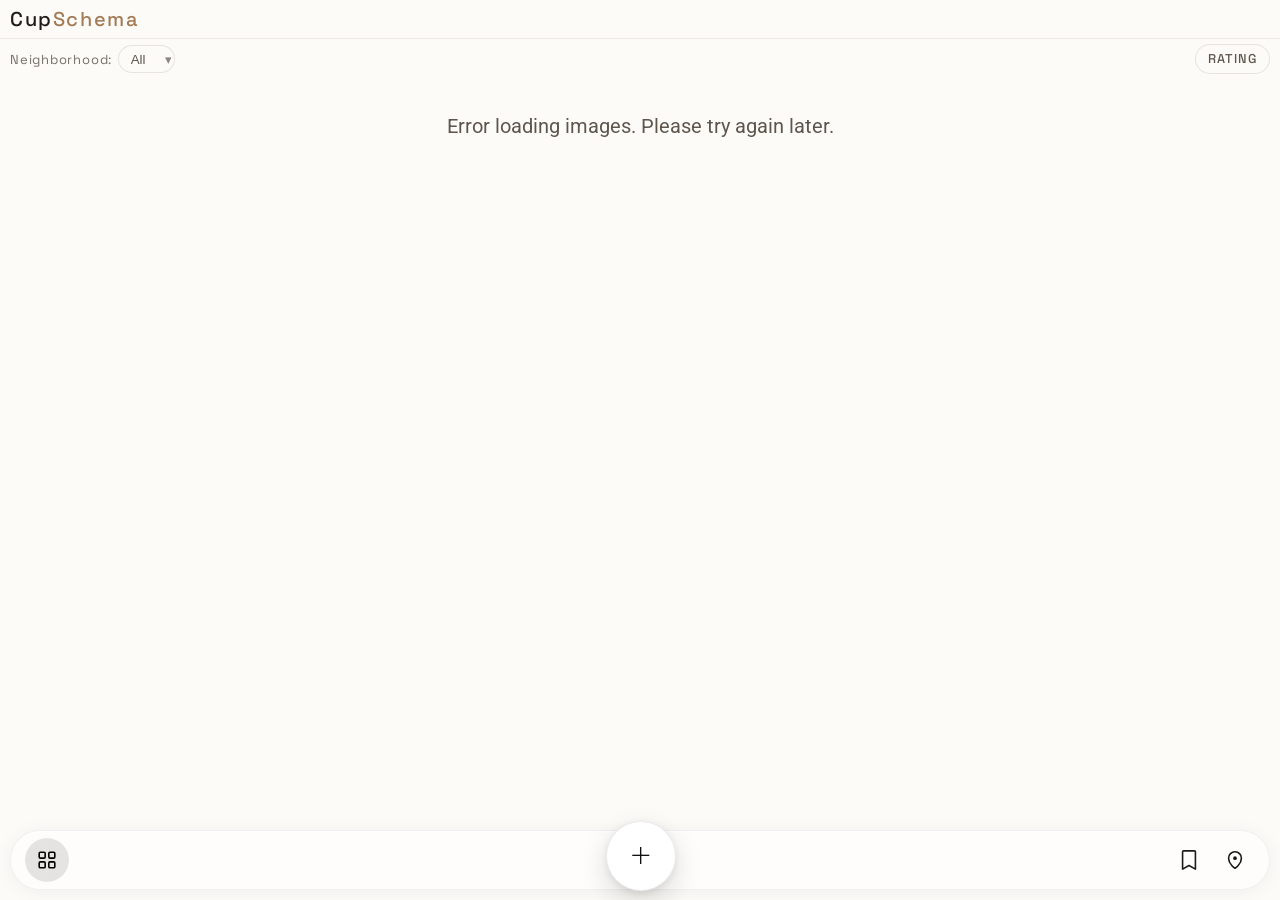
==== commit 5d9df7bc: "Update CSS and JavaScript versions, enhance place name display logic, and add created_at field to ca" ====
--- a/docs/index.html
+++ b/docs/index.html
@@ -13,7 +13,7 @@
     <link href="https://fonts.googleapis.com/css2?family=Roboto:wght@300;400;500;700&display=swap" rel="stylesheet">
     <link href="https://fonts.googleapis.com/css2?family=Space+Grotesk:wght@300;400;500;600;700&display=swap"
         rel="stylesheet">
-    <link rel="stylesheet" href="chrome.css?v=8">
+    <link rel="stylesheet" href="chrome.css?v=13">
     <style>
         /* Warm palette inspired by cup_schema_redesign — used across gallery + chrome fallbacks */
         :root {
@@ -69,10 +69,15 @@
             display: flex;
             align-items: center;
             gap: 0.35rem;
+            width: 100%;
             font-family: 'Space Grotesk', sans-serif;
             font-size: 0.8125rem;
             color: var(--schema-text-secondary);
             letter-spacing: 0.06em;
+        }
+
+        .filter-wrapper .chrome-sort {
+            margin-left: auto;
         }
 
         .filter-label {
@@ -436,7 +441,6 @@
     <header class="chrome-header">
         <div class="chrome-header-inner">
             <a href="index.html" class="chrome-brand">Cup <span class="chrome-brand-accent">Schema</span></a>
-            <button type="button" class="chrome-sort" id="toggle-sort">RATING</button>
         </div>
     </header>
 
@@ -449,6 +453,7 @@
                 </select>
                 <span class="filter-arrow">▾</span>
             </div>
+            <button type="button" class="chrome-sort" id="toggle-sort">RATING</button>
         </div>
     </div>
 
@@ -457,42 +462,6 @@
             <div class="loading">Loading café images...</div>
         </div>
     </div>
-
-    <footer class="chrome-footer">
-        <div class="chrome-footer-track">
-            <div class="chrome-footer-side chrome-footer-side--leading">
-                <a href="index.html" class="chrome-nav-a chrome-nav-gallery is-active" aria-label="Gallery"
-                    aria-current="page">
-                    <svg class="chrome-nav-icon" viewBox="0 0 24 24" fill="none" stroke="currentColor"
-                        stroke-width="1.75" stroke-linecap="round" stroke-linejoin="round" aria-hidden="true">
-                        <rect x="3.5" y="3.5" width="6.5" height="6.5" rx="1.25" />
-                        <rect x="14" y="3.5" width="6.5" height="6.5" rx="1.25" />
-                        <rect x="3.5" y="14" width="6.5" height="6.5" rx="1.25" />
-                        <rect x="14" y="14" width="6.5" height="6.5" rx="1.25" />
-                    </svg>
-                </a>
-            </div>
-            <div class="chrome-footer-center">
-                <a href="add.html" class="chrome-fab-add" aria-label="Add café">+</a>
-            </div>
-            <div class="chrome-footer-side chrome-footer-side--trailing">
-                <button type="button" class="chrome-footer-btn chrome-nav-watchlist" data-watchlist-open
-                    aria-label="Watchlist">
-                    <svg class="chrome-nav-icon" viewBox="0 0 24 24" fill="none" stroke="currentColor"
-                        stroke-width="1.75" stroke-linecap="round" stroke-linejoin="round" aria-hidden="true">
-                        <path d="M6 2h12a1 1 0 011 1v19l-7-4-7 4V3a1 1 0 011-1z" />
-                    </svg>
-                </button>
-                <a href="map.html" class="chrome-nav-a chrome-nav-map" aria-label="Map">
-                    <svg class="chrome-nav-icon" viewBox="0 0 24 24" fill="none" stroke="currentColor"
-                        stroke-width="1.75" stroke-linecap="round" stroke-linejoin="round" aria-hidden="true">
-                        <path d="M12 21s7-4.5 7-11a7 7 0 10-14 0c0 6.5 7 11 7 11z" />
-                        <circle cx="12" cy="10" r="2" fill="currentColor" stroke="none" />
-                    </svg>
-                </a>
-            </div>
-        </div>
-    </footer>
 
     <!-- Load SVG sprite for subway icons and coffee cup -->
     <script>
@@ -565,14 +534,13 @@
         })();
     </script>
 
-    <script src="chrome.js"></script>
+    <script src="chrome.js?v=11"></script>
     <script src="api-config.js"></script>
     <script>
         const C = window.CafeHopConfig || {};
         const BUCKET_URL = (C.bucketUrl || '').replace(/\/$/, '');
         const CAFE_API_URL = (C.cafeUrl || '').replace(/\/$/, '');
         let currentSort = 'rating'; // Default sort by ELO rating
-        let watchlistOnlyMode = false;
         let currentNeighborhoodFilter = 'all';
         let cachedCafes = null; // Cache cafes in memory so sort/filter don't refetch
         let cachedSortedCafes = null; // Cache sorted cafes to avoid re-sorting
@@ -605,6 +573,38 @@
             const low = s.slice(0, 8).toLowerCase();
             if (low.startsWith('https://') || low.startsWith('http://')) return s;
             return '';
+        }
+
+        /**
+         * iOS Google Maps treats q=place_id:… as a text search and shows “no results”.
+         * Use the Maps URLs API (query + query_place_id) so the app opens the place.
+         */
+        function googleMapsOpenUrl(cafe) {
+            const stored = safeHttpUrl(cafe.google_maps_link);
+            let placeId = '';
+            const fromQuery = stored.match(/[?&]query_place_id=([^&]+)/i);
+            const fromQ = stored.match(/place_id[=:]([^&\s]+)/i);
+            if (fromQuery) placeId = decodeURIComponent(fromQuery[1]);
+            else if (fromQ) placeId = decodeURIComponent(fromQ[1]);
+            const name = String(cafe.name || '').trim();
+            const query = encodeURIComponent(name || 'cafe');
+            if (placeId) {
+                return (
+                    'https://www.google.com/maps/search/?api=1&query=' +
+                    query +
+                    '&query_place_id=' +
+                    encodeURIComponent(placeId)
+                );
+            }
+            const lat = Number(cafe.latitude);
+            const lon = Number(cafe.longitude);
+            if (Number.isFinite(lat) && Number.isFinite(lon) && (lat !== 0 || lon !== 0)) {
+                return (
+                    'https://www.google.com/maps/search/?api=1&query=' +
+                    encodeURIComponent(name ? name + ' ' + lat + ',' + lon : lat + ',' + lon)
+                );
+            }
+            return stored;
         }
 
         /** SVG fragment id for <use href="#..."> — allow typical NYC line ids only. */
@@ -629,6 +629,7 @@
                 imageUrl,
                 thumbnailUrl: mapThumb || imageUrl,
                 lastModified: cafe.last_modified || cafe.lastModified || '',
+                createdAt: cafe.created_at || cafe.createdAt || '',
                 neighborhood: cafe.neighborhood || null,
                 subwayRoutes: cafe.subway_routes || cafe.subwayRoutes || null,
                 subwayStation: cafe.subway_station || cafe.subwayStation || null,
@@ -696,6 +697,17 @@
             });
         }
 
+        function cafeAddedAt(cafe) {
+            return Date.parse(cafe.createdAt || cafe.lastModified || '') || 0;
+        }
+
+        function sortByRecent(cafes) {
+            return [...cafes].sort((a, b) => {
+                const diff = cafeAddedAt(b) - cafeAddedAt(a);
+                if (diff !== 0) return diff;
+                return a.name.localeCompare(b.name);
+            });
+        }
 
         // Function to generate subway icon HTML using sprite
         function generateSubwayIcons(routes) {
@@ -787,19 +799,16 @@
 
                 // Sort cafes based on current sort mode (with caching)
                 let sortedCafes;
-                const sortKey = `${currentSort}-${filterKey}-wl:${watchlistOnlyMode ? '1' : '0'}`;
+                const sortKey = `${currentSort}-${filterKey}`;
                 if (cachedSortedCafes && cachedSortedCafes.sortKey === sortKey) {
                     sortedCafes = cachedSortedCafes.cafes;
                 } else {
-                    sortedCafes = currentSort === 'name' ? sortByName(filteredCafes) : sortByEloRating(filteredCafes);
+                    sortedCafes = currentSort === 'name'
+                        ? sortByName(filteredCafes)
+                        : currentSort === 'recent'
+                            ? sortByRecent(filteredCafes)
+                            : sortByEloRating(filteredCafes);
                     cachedSortedCafes = { sortKey, cafes: sortedCafes };
-                }
-
-                if (watchlistOnlyMode && window.CafeHopWatchlist) {
-                    const wlIds = new Set(window.CafeHopWatchlist.loadList().map(function (x) { return x.id; }));
-                    sortedCafes = sortedCafes.filter(function (c) {
-                        return wlIds.has(window.CafeHopWatchlist.cafeId(c));
-                    });
                 }
 
                 // First batch of cards only (rest on scroll) so fewer images compete on open
@@ -933,7 +942,7 @@
                 ? `<div class="cafe-card-rating"><div class="cups-container cafe-rating-cups">${cupsInner}</div></div>`
                 : '';
 
-            const gmUrl = safeHttpUrl(cafe.google_maps_link);
+            const gmUrl = googleMapsOpenUrl(cafe);
             const neighborhoodHtml = cafe.neighborhood
                 ? `<div class="cafe-neighborhood">` +
                 (gmUrl
@@ -1003,12 +1012,14 @@
         const sortButton = document.getElementById('toggle-sort');
         function updateSortLabel() {
             if (!sortButton) return;
-            sortButton.textContent = currentSort === 'rating' ? 'RATING' : 'A/Z';
+            if (currentSort === 'rating') sortButton.textContent = 'RATING';
+            else if (currentSort === 'name') sortButton.textContent = 'A/Z';
+            else sortButton.textContent = 'NEW';
         }
 
         if (sortButton) {
             sortButton.addEventListener('click', () => {
-                currentSort = currentSort === 'rating' ? 'name' : 'rating';
+                currentSort = currentSort === 'rating' ? 'name' : currentSort === 'name' ? 'recent' : 'rating';
                 updateSortLabel();
                 loadImages();
             });
@@ -1025,25 +1036,11 @@
             });
         }
 
-        window.__cafeHopWatchlistOnly = false;
-        document.addEventListener('cafehop-watchlist-only', function (e) {
-            watchlistOnlyMode = Boolean(e.detail && e.detail.only);
-            window.__cafeHopWatchlistOnly = watchlistOnlyMode;
-            cachedSortedCafes = null;
-            loadImages();
-        });
         document.addEventListener('cafehop-watchlist-changed', function () {
             cachedSortedCafes = null;
             loadImages();
         });
 
-        try {
-            if (new URLSearchParams(location.search).get('watchlist') === '1') {
-                watchlistOnlyMode = true;
-                window.__cafeHopWatchlistOnly = true;
-            }
-        } catch (_) { /* ignore */ }
-
         // Load images when page loads
         document.addEventListener('DOMContentLoaded', loadImages);
     </script>
--- a/docs/chrome.css
+++ b/docs/chrome.css
@@ -367,20 +367,6 @@
     border-radius: 8px;
 }
 
-.watchlist-only-row {
-    display: flex;
-    align-items: center;
-    gap: 10px;
-    font-family: 'Roboto', sans-serif;
-    font-size: 0.9rem;
-    color: #333;
-}
-
-.watchlist-only-row input {
-    width: 18px;
-    height: 18px;
-}
-
 .watchlist-sheet-list {
     overflow-y: auto;
     -webkit-overflow-scrolling: touch;
@@ -389,14 +375,6 @@
     display: flex;
     flex-direction: column;
     gap: 10px;
-}
-
-.watchlist-sheet-empty {
-    font-family: 'Roboto', sans-serif;
-    font-size: 0.9rem;
-    color: #666;
-    padding: 1rem 0;
-    text-align: center;
 }
 
 .watchlist-row {
@@ -432,6 +410,13 @@
     text-overflow: ellipsis;
 }
 
+.watchlist-row-name-link {
+    color: inherit;
+    text-decoration: underline;
+    text-underline-offset: 2px;
+    text-decoration-color: rgba(0, 0, 0, 0.28);
+}
+
 .watchlist-row-sub {
     font-size: 0.8rem;
     color: #666;
@@ -444,11 +429,94 @@
     border: none;
     background: transparent;
     color: #888;
-    font-size: 1.1rem;
     cursor: pointer;
     border-radius: 8px;
+    display: inline-flex;
+    align-items: center;
+    justify-content: center;
+    padding: 0;
+}
+
+.watchlist-row-remove svg {
+    width: 18px;
+    height: 18px;
+    display: block;
 }
 
 .watchlist-row-remove:active {
     background: rgba(0, 0, 0, 0.06);
 }
+
+.watchlist-paste {
+    display: flex;
+    gap: 8px;
+    align-items: stretch;
+}
+
+.watchlist-paste-input {
+    flex: 1;
+    min-width: 0;
+    height: 42px;
+    padding: 0 12px;
+    border: 1px solid rgba(0, 0, 0, 0.12);
+    border-radius: 10px;
+    font-family: 'Roboto', sans-serif;
+    font-size: 16px;
+    background: #fff;
+}
+
+.watchlist-paste-btn {
+    flex-shrink: 0;
+    min-width: 64px;
+    border: none;
+    border-radius: 10px;
+    background: #1a1a1a;
+    color: #fff;
+    font-family: 'Space Grotesk', sans-serif;
+    font-size: 0.8rem;
+    font-weight: 600;
+    letter-spacing: 0.04em;
+    text-transform: uppercase;
+    cursor: pointer;
+}
+
+.watchlist-paste-status {
+    margin: 0;
+    font-size: 0.8rem;
+    color: #3d6b4f;
+}
+
+.watchlist-paste-status.is-error {
+    color: #a33;
+}
+
+.watchlist-row.is-pending {
+    background: #f4f4f2;
+}
+
+.watchlist-row-thumb--empty {
+    display: flex;
+    align-items: center;
+    justify-content: center;
+    background: #e8e6e2;
+    color: #9a9590;
+    font-size: 1.35rem;
+}
+
+.watchlist-pending-badge {
+    margin-right: 6px;
+    color: #9a9590;
+}
+
+.watchlist-row-log {
+    display: inline-block;
+    margin-top: 6px;
+    font-family: 'Space Grotesk', sans-serif;
+    font-size: 0.72rem;
+    font-weight: 600;
+    letter-spacing: 0.06em;
+    text-transform: uppercase;
+    color: #1a1a1a;
+    text-decoration: none;
+    border-bottom: 1px solid rgba(0, 0, 0, 0.25);
+}
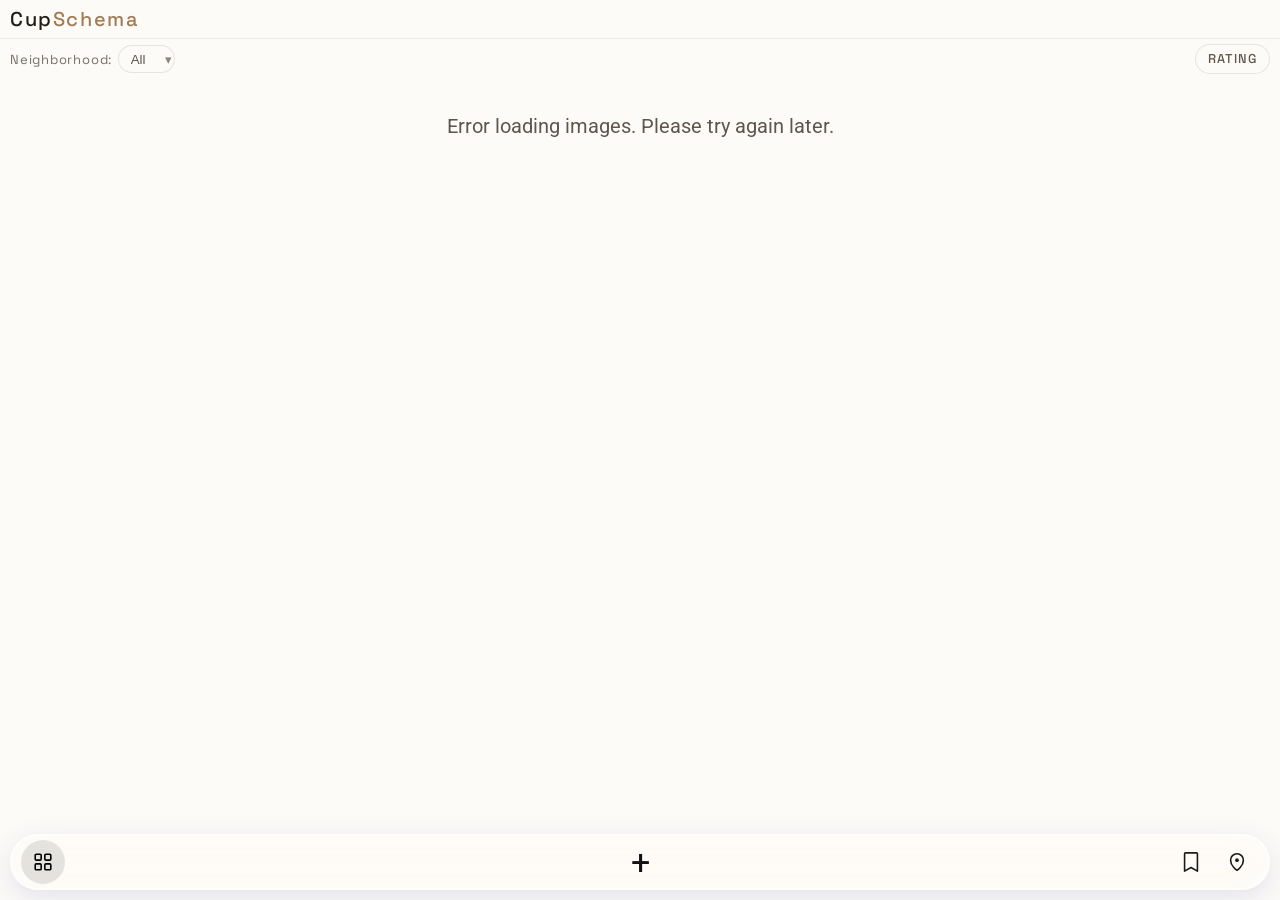
==== commit 8dd3b878: "navbarring" ====
--- a/docs/index.html
+++ b/docs/index.html
@@ -4,16 +4,22 @@
 <head>
     <meta charset="UTF-8">
     <meta name="viewport" content="width=device-width, initial-scale=1.0, viewport-fit=cover">
-    <meta name="theme-color" content="#ffffff">
+    <meta name="theme-color" content="#fdfbf8">
+    <meta name="mobile-web-app-capable" content="yes">
     <meta name="apple-mobile-web-app-capable" content="yes">
+    <meta name="apple-mobile-web-app-status-bar-style" content="black-translucent">
+    <meta name="apple-mobile-web-app-title" content="Cup Schema">
     <title>The Cup Schema</title>
+    <link rel="manifest" href="site.webmanifest">
+    <link rel="apple-touch-icon" href="apple-touch-icon.png">
+    <link rel="icon" type="image/png" sizes="32x32" href="icon-32.png">
     <link rel="icon" type="image/x-icon" href="favicon.ico">
     <link rel="preconnect" href="https://fonts.googleapis.com">
     <link rel="preconnect" href="https://fonts.gstatic.com" crossorigin>
     <link href="https://fonts.googleapis.com/css2?family=Roboto:wght@300;400;500;700&display=swap" rel="stylesheet">
     <link href="https://fonts.googleapis.com/css2?family=Space+Grotesk:wght@300;400;500;600;700&display=swap"
         rel="stylesheet">
-    <link rel="stylesheet" href="chrome.css?v=13">
+    <link rel="stylesheet" href="chrome.css?v=17">
     <style>
         /* Warm palette inspired by cup_schema_redesign — used across gallery + chrome fallbacks */
         :root {
@@ -534,7 +540,7 @@
         })();
     </script>
 
-    <script src="chrome.js?v=11"></script>
+    <script src="chrome.js?v=13"></script>
     <script src="api-config.js"></script>
     <script>
         const C = window.CafeHopConfig || {};
--- a/docs/chrome.css
+++ b/docs/chrome.css
@@ -3,22 +3,13 @@
 :root {
     --chrome-header-h: 32px;
     --chrome-below-header-gap: 3px;
-    /* Bar height (grid row); + is larger and centered with position:absolute so row stays slim */
     --chrome-footer-track-h: 46px;
-    --chrome-fab-size: 70px;
-    /* FAB is larger than the pill; centered, it overlaps top and bottom of the bar equally */
-    --chrome-fab-past-track: calc((var(--chrome-fab-size) - var(--chrome-footer-track-h)) / 2);
     --chrome-footer-pad: max(10px, env(safe-area-inset-bottom, 0px));
-    /* Nudge FAB up so it does not clip past the home indicator / screen bottom */
-    --chrome-fab-lift: -4px;
-    --chrome-footer-total: calc(var(--chrome-footer-pad) + var(--chrome-footer-track-h) + var(--chrome-fab-past-track) + 18px - var(--chrome-fab-lift));
+    --chrome-footer-total: calc(var(--chrome-footer-pad) + var(--chrome-footer-track-h) + 14px);
     --chrome-header-pad-top: max(3px, env(safe-area-inset-top, 0px));
     /* Horizontal inset: matches header title edge (notch-aware) */
     --chrome-gutter-start: max(10px, env(safe-area-inset-left, 0px));
     --chrome-gutter-end: max(10px, env(safe-area-inset-right, 0px));
-    /* Lower alpha = more see-through; blur keeps controls readable */
-    --chrome-frost: rgba(255, 255, 255, 0.48);
-    --chrome-frost-border: rgba(0, 0, 0, 0.05);
 }
 
 html {
@@ -47,6 +38,7 @@
     background: var(--schema-bg, #fdfbf8);
     border-bottom: 1px solid var(--schema-border-tertiary, rgba(0, 0, 0, 0.1));
     box-sizing: border-box;
+    transition: padding 0.22s ease, border-color 0.22s ease;
 }
 
 .chrome-header-inner {
@@ -56,6 +48,7 @@
     justify-content: space-between;
     gap: 10px;
     min-height: var(--chrome-header-h);
+    transition: min-height 0.22s ease;
 }
 
 /* Match gallery “Neighborhood” row: .filter-wrapper */
@@ -71,6 +64,7 @@
     display: inline-flex;
     align-items: center;
     -webkit-tap-highlight-color: transparent;
+    transition: font-size 0.22s ease, letter-spacing 0.22s ease, min-height 0.22s ease;
 }
 
 .chrome-brand-accent {
@@ -111,7 +105,7 @@
     background: var(--schema-bg-secondary, #f0e8de);
 }
 
-/* --- Footer: frosted pill contains all controls --- */
+/* --- Footer: liquid-glass pill (Apple-inspired translucent bar) --- */
 .chrome-footer {
     position: fixed;
     left: 0;
@@ -121,39 +115,68 @@
     display: flex;
     justify-content: center;
     align-items: flex-end;
-    padding: calc(4px + var(--chrome-fab-past-track)) var(--chrome-gutter-end) var(--chrome-footer-pad) var(--chrome-gutter-start);
+    padding: 8px var(--chrome-gutter-end) var(--chrome-footer-pad) var(--chrome-gutter-start);
     box-sizing: border-box;
     pointer-events: none;
     background: transparent;
 }
 
 .chrome-footer-track {
+    position: relative;
+    isolation: isolate;
     pointer-events: auto;
     width: 100%;
-    max-width: none;
+    max-width: 100%;
     display: grid;
     grid-template-columns: 1fr auto 1fr;
-    /* center column stays short; + overlaps via position:absolute */
-    align-items: center;
-    min-height: 0;
-    padding: 6px 12px 6px 14px;
-    overflow: visible;
+    align-items: center;
+    min-height: var(--chrome-footer-track-h);
+    padding: 4px 10px;
+    overflow: hidden;
     border-radius: 999px;
-    background: rgba(255, 255, 255, 0.58);
-    border: 1px solid var(--chrome-frost-border);
+    background: rgba(255, 255, 255, 0.16);
+    border: 1px solid rgba(255, 255, 255, 0.78);
     box-shadow:
-        0 2px 20px rgba(0, 0, 0, 0.05),
-        0 1px 0 rgba(255, 255, 255, 0.55) inset;
+        0 8px 28px rgba(31, 38, 135, 0.12),
+        0 1px 0 rgba(255, 255, 255, 0.55) inset,
+        inset 0 3px 16px rgba(255, 255, 255, 0.28);
     box-sizing: border-box;
     gap: 0;
+    transform-origin: center bottom;
+    transition:
+        width 0.28s cubic-bezier(0.22, 1, 0.36, 1),
+        max-width 0.28s cubic-bezier(0.22, 1, 0.36, 1),
+        padding 0.22s ease,
+        min-height 0.22s ease;
 }
 
 @supports ((-webkit-backdrop-filter: blur(1px)) or (backdrop-filter: blur(1px))) {
     .chrome-footer-track {
-        background: var(--chrome-frost);
-        backdrop-filter: blur(22px) saturate(1.2);
-        -webkit-backdrop-filter: blur(22px) saturate(1.2);
+        background: rgba(255, 255, 255, 0.14);
+        backdrop-filter: blur(18px) saturate(180%);
+        -webkit-backdrop-filter: blur(18px) saturate(180%);
     }
+}
+
+/* Specular / liquid edge highlight — adapted from liquid-glass CSS technique */
+.chrome-footer-track::after {
+    content: '';
+    position: absolute;
+    inset: 0;
+    border-radius: inherit;
+    pointer-events: none;
+    background: rgba(255, 255, 255, 0.08);
+    box-shadow:
+        inset -10px -8px 0 -11px rgba(255, 255, 255, 0.95),
+        inset 0 -9px 0 -8px rgba(255, 255, 255, 0.88);
+    opacity: 0.55;
+    filter: blur(0.6px) brightness(115%);
+    z-index: 0;
+}
+
+.chrome-footer-track > * {
+    position: relative;
+    z-index: 1;
 }
 
 /* Gallery (left) | + (center) | watchlist + map (right) */
@@ -177,19 +200,17 @@
 }
 
 .chrome-footer-center {
-    position: relative;
     display: flex;
     align-items: center;
     justify-content: center;
     justify-self: center;
     align-self: center;
-    overflow: visible;
-    /* Row height follows this box, not the oversized + */
-    width: var(--chrome-fab-size);
-    min-width: var(--chrome-fab-size);
+    width: 44px;
+    min-width: 44px;
     height: var(--chrome-footer-track-h);
     min-height: var(--chrome-footer-track-h);
     max-height: var(--chrome-footer-track-h);
+    transition: width 0.22s ease, min-width 0.22s ease, height 0.22s ease, min-height 0.22s ease, max-height 0.22s ease;
 }
 
 .chrome-footer-btn {
@@ -207,41 +228,39 @@
     color: #1a1a1a;
     cursor: pointer;
     -webkit-tap-highlight-color: transparent;
+    transition: width 0.22s ease, height 0.22s ease, min-width 0.22s ease, min-height 0.22s ease;
 }
 
 .chrome-footer-btn:active {
     background: rgba(0, 0, 0, 0.06);
 }
 
+/* + matches other nav glyphs — no floating white circle; larger/bolder so it still reads as primary CTA */
 .chrome-fab-add {
-    position: absolute;
-    left: 50%;
-    top: 50%;
-    width: var(--chrome-fab-size);
-    height: var(--chrome-fab-size);
-    min-width: var(--chrome-fab-size);
-    min-height: var(--chrome-fab-size);
+    width: 44px;
+    height: 44px;
+    min-width: 44px;
+    min-height: 44px;
     flex-shrink: 0;
     display: inline-flex;
     align-items: center;
     justify-content: center;
     border-radius: 50%;
-    background: #fff;
+    background: transparent;
     color: #111;
-    font-size: 2.2rem;
-    font-weight: 200;
+    font-size: 2.15rem;
+    font-weight: 400;
     line-height: 1;
     text-decoration: none;
-    transform: translate(-50%, calc(-50% + var(--chrome-fab-lift)));
-    box-shadow:
-        0 10px 28px rgba(0, 0, 0, 0.14),
-        0 2px 8px rgba(0, 0, 0, 0.08);
-    border: 1px solid rgba(0, 0, 0, 0.08);
+    border: none;
+    box-shadow: none;
     -webkit-tap-highlight-color: transparent;
+    transition: width 0.22s ease, height 0.22s ease, min-width 0.22s ease, min-height 0.22s ease, font-size 0.22s ease, background 0.15s ease, color 0.15s ease;
 }
 
 .chrome-fab-add:active {
-    transform: translate(-50%, calc(-50% + var(--chrome-fab-lift))) scale(0.96);
+    background: rgba(0, 0, 0, 0.06);
+    transform: none;
 }
 
 .chrome-nav-icon {
@@ -249,6 +268,7 @@
     height: 22px;
     display: block;
     flex-shrink: 0;
+    transition: width 0.22s ease, height 0.22s ease;
 }
 
 .chrome-nav-a {
@@ -264,6 +284,7 @@
     color: #1a1a1a;
     text-decoration: none;
     -webkit-tap-highlight-color: transparent;
+    transition: width 0.22s ease, height 0.22s ease, min-width 0.22s ease, min-height 0.22s ease;
 }
 
 .chrome-nav-a:active {
@@ -276,17 +297,94 @@
 }
 
 .chrome-fab-add.is-active {
-    background: #fff;
+    background: rgba(0, 0, 0, 0.1);
     color: #000;
-    transform: translate(-50%, calc(-50% + var(--chrome-fab-lift)));
-    box-shadow:
-        0 0 0 2px rgba(0, 0, 0, 0.14),
-        0 10px 28px rgba(0, 0, 0, 0.12),
-        0 2px 8px rgba(0, 0, 0, 0.06);
+    box-shadow: none;
+    transform: none;
 }
 
 .chrome-fab-add.is-active:active {
-    transform: translate(-50%, calc(-50% + var(--chrome-fab-lift))) scale(0.96);
+    background: rgba(0, 0, 0, 0.12);
+    transform: none;
+}
+
+/* Scroll-compact chrome: half-width glass pill + smaller brand */
+body.has-chrome.is-chrome-compact .chrome-header {
+    padding-bottom: 0;
+}
+
+body.has-chrome.is-chrome-compact .chrome-header-inner,
+body.has-chrome.is-chrome-compact .chrome-brand {
+    min-height: 20px;
+}
+
+body.has-chrome.is-chrome-compact .chrome-brand {
+    font-size: 0.82rem;
+    letter-spacing: 0.05em;
+}
+
+body.has-chrome.is-chrome-compact .chrome-footer {
+    padding-top: 4px;
+}
+
+body.has-chrome.is-chrome-compact .chrome-footer-track {
+    width: 50%;
+    max-width: 50%;
+    min-height: 38px;
+    padding: 2px 6px;
+}
+
+body.has-chrome.is-chrome-compact .chrome-footer-center {
+    width: 34px;
+    min-width: 34px;
+    height: 38px;
+    min-height: 38px;
+    max-height: 38px;
+}
+
+body.has-chrome.is-chrome-compact .chrome-fab-add {
+    width: 34px;
+    height: 34px;
+    min-width: 34px;
+    min-height: 34px;
+    font-size: 1.75rem;
+    font-weight: 400;
+    background: transparent;
+    box-shadow: none;
+    border: none;
+}
+
+body.has-chrome.is-chrome-compact .chrome-fab-add:active,
+body.has-chrome.is-chrome-compact .chrome-fab-add.is-active:active {
+    transform: none;
+    background: rgba(0, 0, 0, 0.06);
+}
+
+body.has-chrome.is-chrome-compact .chrome-nav-a,
+body.has-chrome.is-chrome-compact .chrome-footer-btn {
+    width: 34px;
+    height: 34px;
+    min-width: 34px;
+    min-height: 34px;
+}
+
+body.has-chrome.is-chrome-compact .chrome-nav-icon {
+    width: 16px;
+    height: 16px;
+}
+
+@media (prefers-reduced-motion: reduce) {
+    .chrome-header,
+    .chrome-header-inner,
+    .chrome-brand,
+    .chrome-footer,
+    .chrome-footer-track,
+    .chrome-fab-add,
+    .chrome-nav-a,
+    .chrome-footer-btn,
+    .chrome-nav-icon {
+        transition: none !important;
+    }
 }
 
 /* --- Watchlist sheet --- */
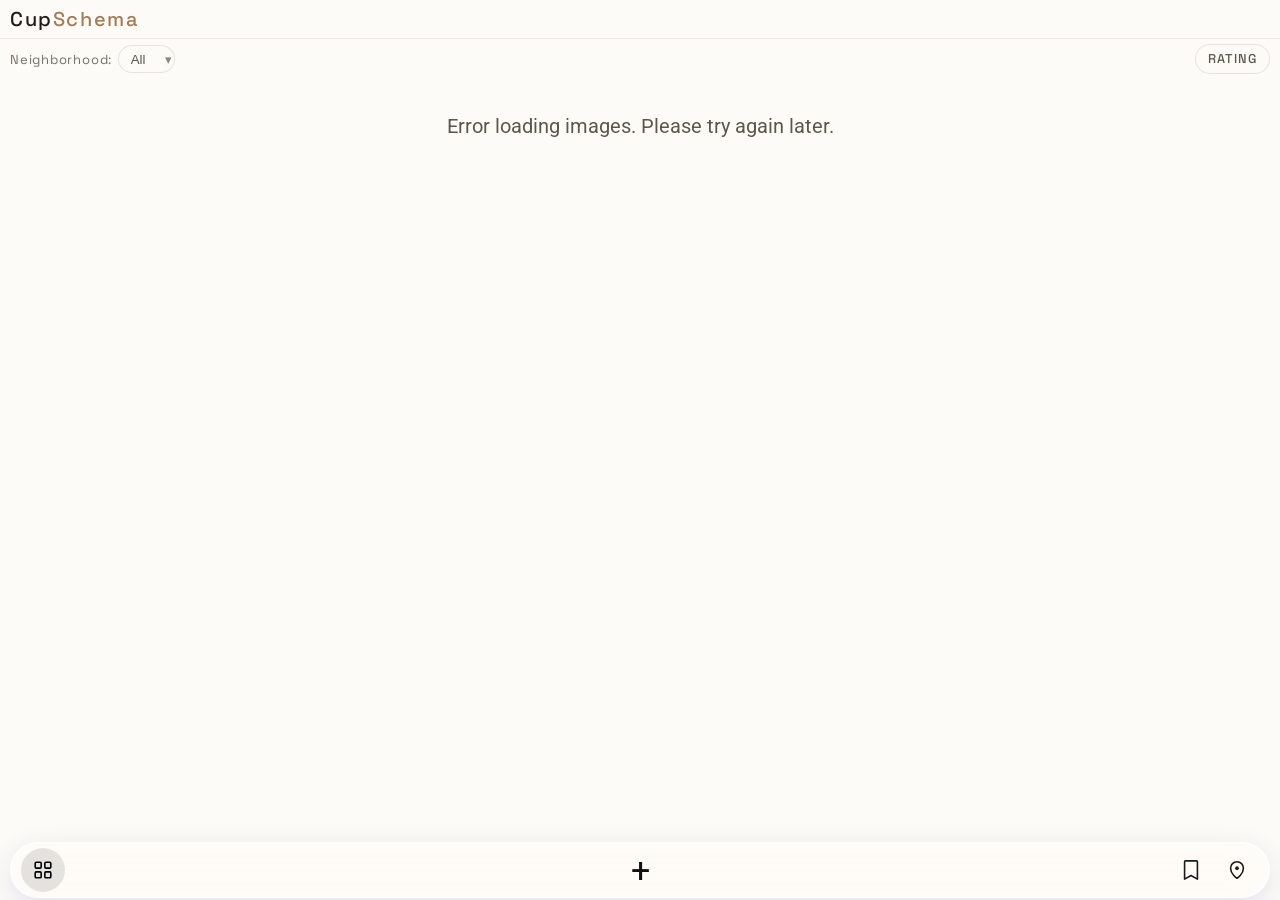
==== commit d61872b9: "less naving" ====
--- a/docs/index.html
+++ b/docs/index.html
@@ -7,7 +7,7 @@
     <meta name="theme-color" content="#fdfbf8">
     <meta name="mobile-web-app-capable" content="yes">
     <meta name="apple-mobile-web-app-capable" content="yes">
-    <meta name="apple-mobile-web-app-status-bar-style" content="black-translucent">
+    <meta name="apple-mobile-web-app-status-bar-style" content="default">
     <meta name="apple-mobile-web-app-title" content="Cup Schema">
     <title>The Cup Schema</title>
     <link rel="manifest" href="site.webmanifest">
@@ -19,7 +19,7 @@
     <link href="https://fonts.googleapis.com/css2?family=Roboto:wght@300;400;500;700&display=swap" rel="stylesheet">
     <link href="https://fonts.googleapis.com/css2?family=Space+Grotesk:wght@300;400;500;600;700&display=swap"
         rel="stylesheet">
-    <link rel="stylesheet" href="chrome.css?v=17">
+    <link rel="stylesheet" href="chrome.css?v=18">
     <style>
         /* Warm palette inspired by cup_schema_redesign — used across gallery + chrome fallbacks */
         :root {
--- a/docs/chrome.css
+++ b/docs/chrome.css
@@ -4,8 +4,9 @@
     --chrome-header-h: 32px;
     --chrome-below-header-gap: 3px;
     --chrome-footer-track-h: 46px;
-    --chrome-footer-pad: max(10px, env(safe-area-inset-bottom, 0px));
-    --chrome-footer-total: calc(var(--chrome-footer-pad) + var(--chrome-footer-track-h) + 14px);
+    /* Sit close to the home indicator; only a thin cushion beyond safe-area */
+    --chrome-footer-pad: max(2px, env(safe-area-inset-bottom, 0px));
+    --chrome-footer-total: calc(var(--chrome-footer-pad) + var(--chrome-footer-track-h) + 6px);
     --chrome-header-pad-top: max(3px, env(safe-area-inset-top, 0px));
     /* Horizontal inset: matches header title edge (notch-aware) */
     --chrome-gutter-start: max(10px, env(safe-area-inset-left, 0px));
@@ -35,9 +36,13 @@
     right: 0;
     z-index: 3000;
     padding: var(--chrome-header-pad-top) var(--chrome-gutter-end) 3px var(--chrome-gutter-start);
+    /* Opaque — avoids iOS Home Screen “blurred” status/header band */
     background: var(--schema-bg, #fdfbf8);
+    background-color: var(--schema-bg, #fdfbf8);
     border-bottom: 1px solid var(--schema-border-tertiary, rgba(0, 0, 0, 0.1));
     box-sizing: border-box;
+    backdrop-filter: none;
+    -webkit-backdrop-filter: none;
     transition: padding 0.22s ease, border-color 0.22s ease;
 }
 
@@ -115,7 +120,7 @@
     display: flex;
     justify-content: center;
     align-items: flex-end;
-    padding: 8px var(--chrome-gutter-end) var(--chrome-footer-pad) var(--chrome-gutter-start);
+    padding: 2px var(--chrome-gutter-end) var(--chrome-footer-pad) var(--chrome-gutter-start);
     box-sizing: border-box;
     pointer-events: none;
     background: transparent;
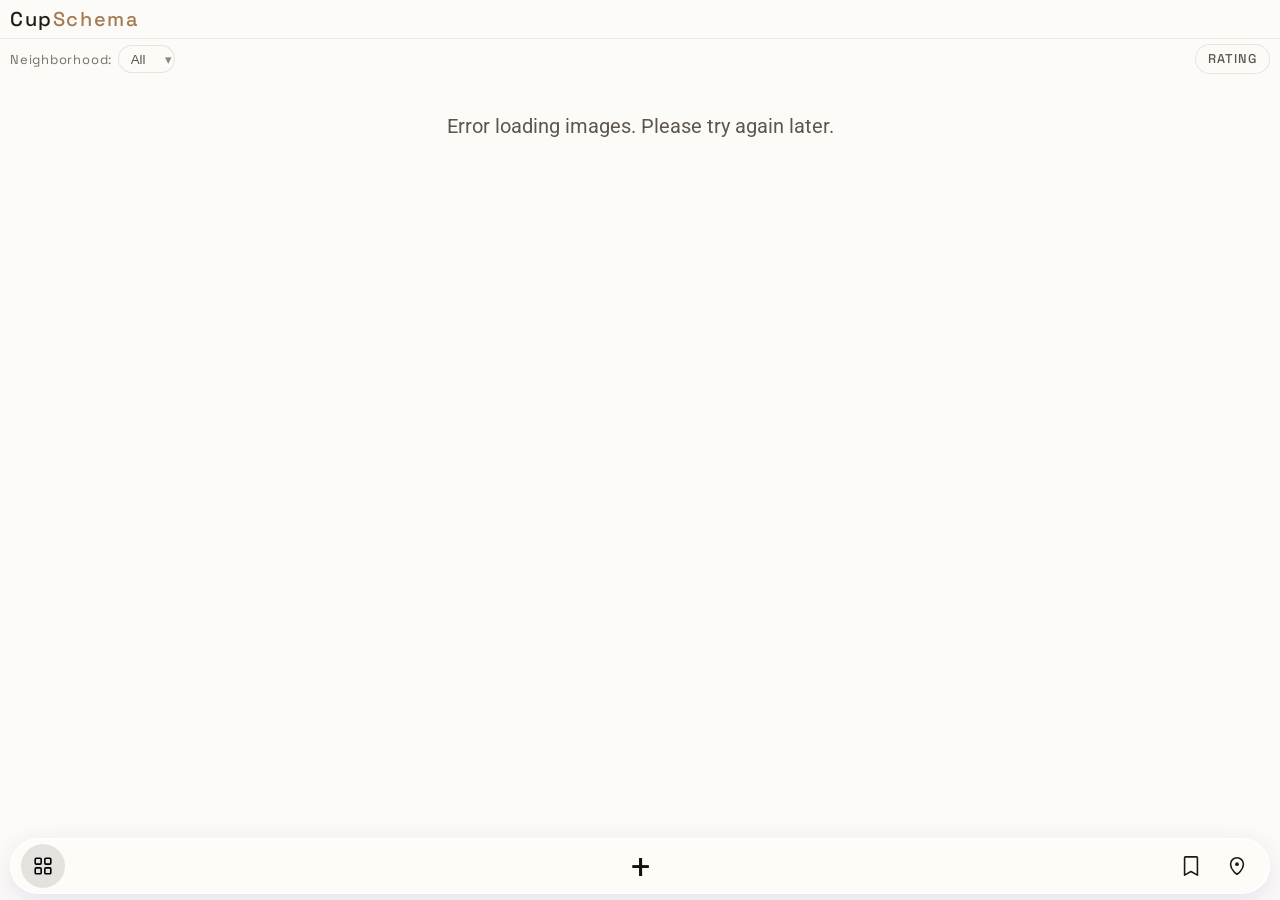
==== commit b80a9f7a: "less footting" ====
--- a/docs/index.html
+++ b/docs/index.html
@@ -19,7 +19,7 @@
     <link href="https://fonts.googleapis.com/css2?family=Roboto:wght@300;400;500;700&display=swap" rel="stylesheet">
     <link href="https://fonts.googleapis.com/css2?family=Space+Grotesk:wght@300;400;500;600;700&display=swap"
         rel="stylesheet">
-    <link rel="stylesheet" href="chrome.css?v=18">
+    <link rel="stylesheet" href="chrome.css?v=19">
     <style>
         /* Warm palette inspired by cup_schema_redesign — used across gallery + chrome fallbacks */
         :root {
@@ -540,7 +540,7 @@
         })();
     </script>
 
-    <script src="chrome.js?v=13"></script>
+    <script src="chrome.js?v=14"></script>
     <script src="api-config.js"></script>
     <script>
         const C = window.CafeHopConfig || {};
--- a/docs/chrome.css
+++ b/docs/chrome.css
@@ -11,6 +11,21 @@
     /* Horizontal inset: matches header title edge (notch-aware) */
     --chrome-gutter-start: max(10px, env(safe-area-inset-left, 0px));
     --chrome-gutter-end: max(10px, env(safe-area-inset-right, 0px));
+}
+
+/*
+ * Safari browser (not Home Screen standalone): Safari's own toolbar already
+ * clears the home indicator. Keeping safe-area-inset-bottom here stacks a
+ * second inset and leaves an empty cream/gray “footer” band above the toolbar.
+ */
+html.in-browser {
+    --chrome-footer-pad: 6px;
+}
+
+@media not all and (display-mode: standalone) {
+    :root {
+        --chrome-footer-pad: 6px;
+    }
 }
 
 html {
